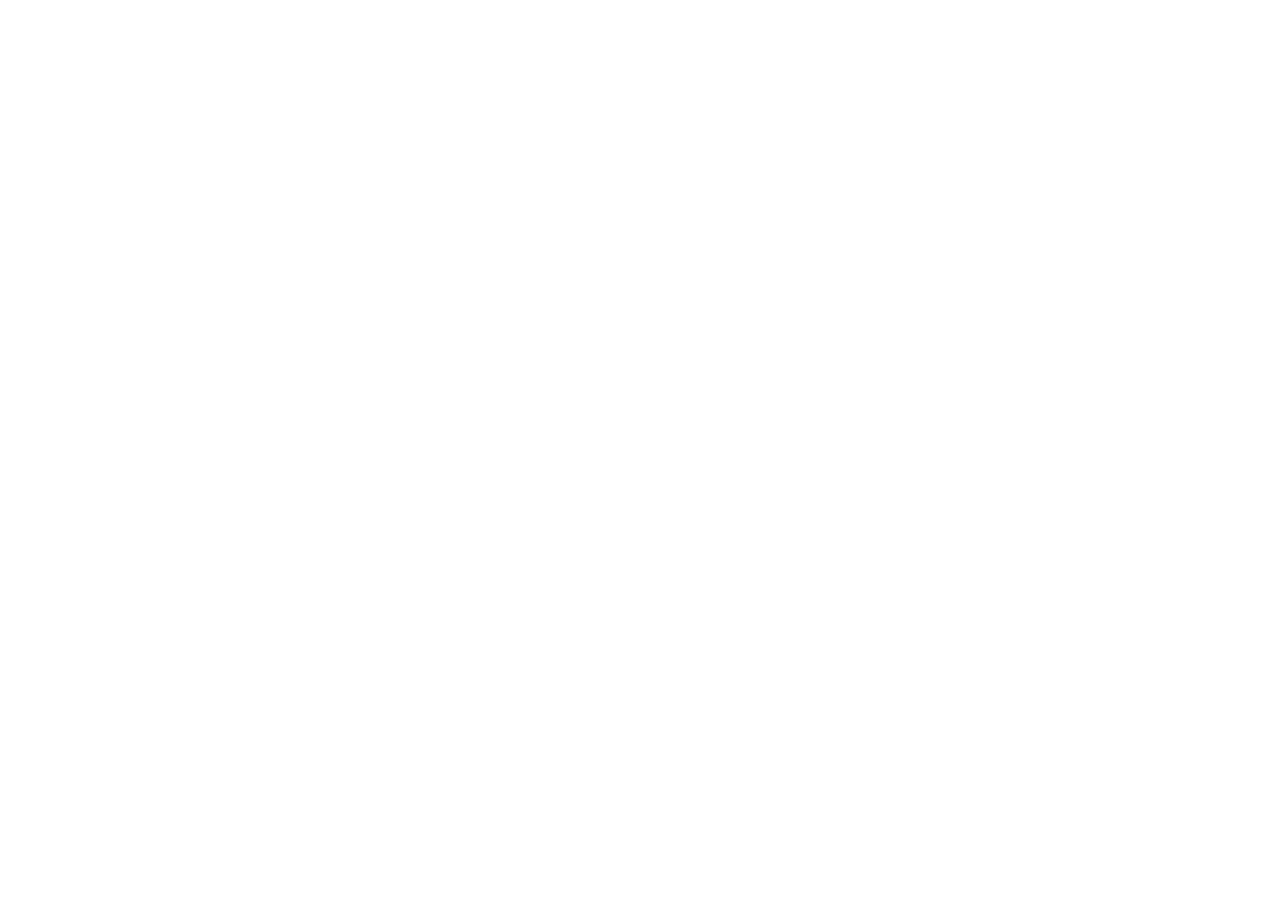
==== contact.html @ cc67a3d3 "create style.css & navbar in index.html" ====
<!DOCTYPE html>
<html lang="en">
  <head>
    <meta charset="UTF-8" />
    <meta name="viewport" content="width=device-width, initial-scale=1.0" />
    <meta http-equiv="X-UA-Compatible" content="ie=edge" />
    <link
      rel="stylesheet"
      href="https://stackpath.bootstrapcdn.com/bootstrap/4.4.1/css/bootstrap.min.css"
      integrity="sha384-Vkoo8x4CGsO3+Hhxv8T/Q5PaXtkKtu6ug5TOeNV6gBiFeWPGFN9MuhOf23Q9Ifjh"
      crossorigin="anonymous"
    />
    <title>Document</title>
  </head>
  <body></body>
</html>
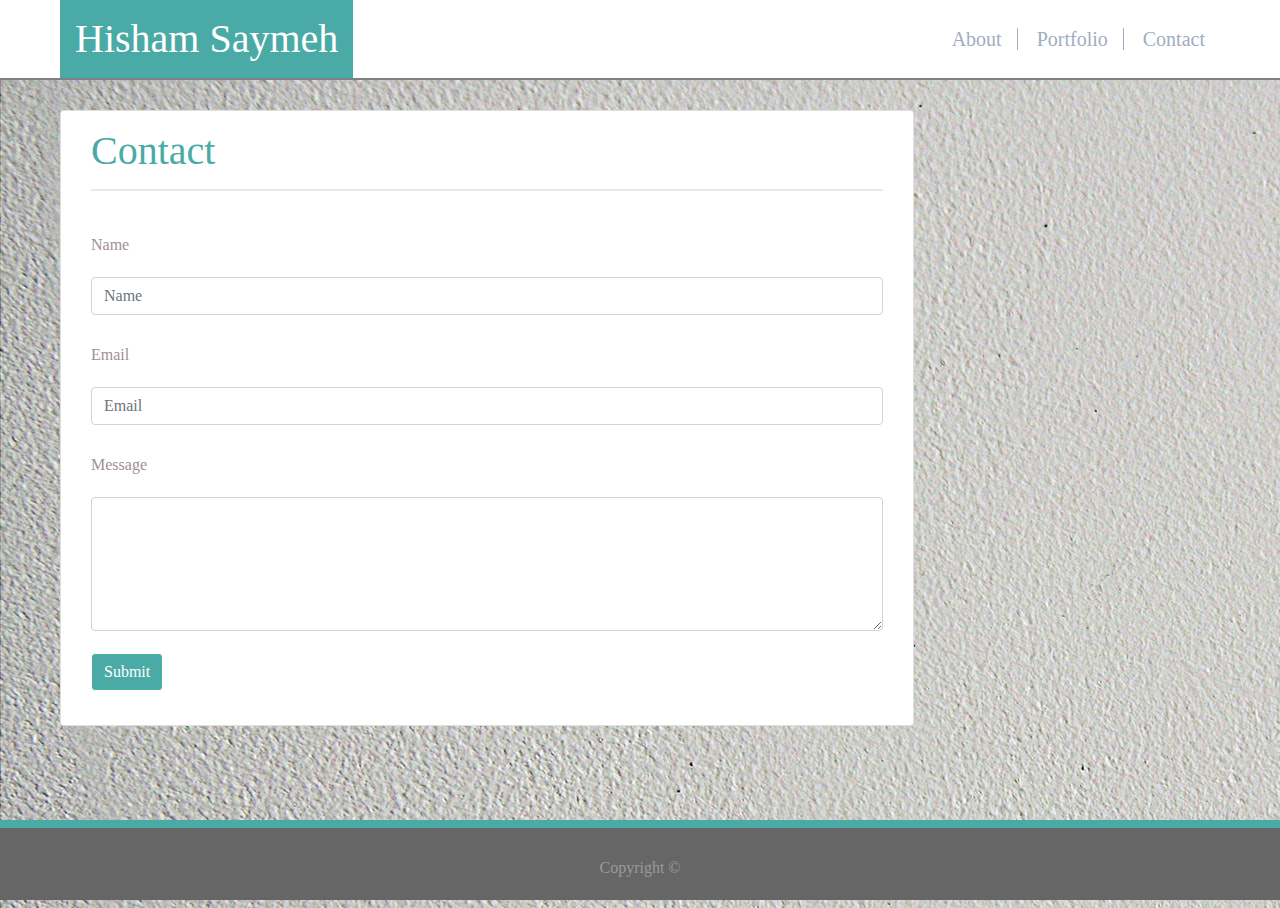
==== commit 4e31e7d9: "contact.html is done" ====
--- a/contact.html
+++ b/contact.html
@@ -10,7 +10,54 @@
       integrity="sha384-Vkoo8x4CGsO3+Hhxv8T/Q5PaXtkKtu6ug5TOeNV6gBiFeWPGFN9MuhOf23Q9Ifjh"
       crossorigin="anonymous"
     />
-    <title>Document</title>
+    <link rel="stylesheet" type="text/css" href="assets/css/style.css" />
+    <title>Contact</title>
   </head>
-  <body></body>
+  <body>
+    <nav class="navbar">
+      <h1>Hisham Saymeh</h1>
+      <div>
+        <a href="https://hishamss.github.io/Bootstrap-Portfolio">About</a>
+        <a href="https://hishamss.github.io/Bootstrap-Portfolio/portfolio.html"
+          >Portfolio</a
+        >
+        <a href="https://hishamss.github.io/Bootstrap-Portfolio/contact.html"
+          >Contact</a
+        >
+      </div>
+    </nav>
+    <div class="cont">
+      <div class="card">
+        <h1 class="align-middle">Contact</h1>
+        <form>
+          <div class="form-group">
+            <label for="name">Name</label>
+            <input
+              type="text"
+              class="form-control"
+              id="name"
+              placeholder="Name"
+            />
+          </div>
+          <div class="form-group">
+            <label for="Email">Email</label>
+            <input
+              type="text"
+              class="form-control"
+              id="email"
+              placeholder="Email"
+            />
+          </div>
+          <div class="form-group">
+            <label for="message">Message</label>
+            <textarea class="form-control" id="message" rows="5"></textarea>
+          </div>
+          <button type="submit" class="btn btn-primary">Submit</button>
+        </form>
+      </div>
+    </div>
+    <div class="fixedbottom">
+      Copyright &#169;
+    </div>
+  </body>
 </html>
--- a/assets/css/style.css
+++ b/assets/css/style.css
@@ -0,0 +1,111 @@
+body {
+  /* the following 3 codes to make body fill the screen */
+  min-height: 100vh;
+  position: relative;
+  margin: 0;
+  background-image: url("../images/grey-texture.jpg");
+  font-family: Georgia, "Times New Roman", Times, serif;
+}
+.navbar {
+  background-color: white;
+  border-bottom: 2px grey solid;
+  padding: 0 60px;
+  margin: 0;
+}
+
+.navbar h1 {
+  color: white;
+  background: #4aaaa5;
+  margin: 0;
+  padding: 15px 15px;
+}
+
+.navbar a {
+  color: #9fadc1;
+  font-size: 20px;
+  padding: 0 15px;
+}
+
+/* select all links in navbar except last link */
+.navbar a:not(:last-child) {
+  border-right: 1px #9fadc1 solid;
+}
+
+.cont {
+  padding-top: 30px;
+  padding-left: 60px;
+  padding-bottom: 110px;
+}
+
+.card {
+  width: 70%;
+  padding: 0 30px 30px 30px;
+  line-height: 3em;
+}
+
+.card h1 {
+  color: #4aaaa5;
+  border-bottom: 2px #e8e8e8 solid;
+  margin-bottom: 30px;
+  height: 80px;
+  line-height: 80px;
+}
+
+.fixedbottom {
+  /* the following 2 codes to make footer sticky at the bottom */
+  position: absolute;
+  bottom: 0;
+  background: #666666;
+  border-top: 8px #4aaaa5 solid;
+  text-align: center;
+  height: 80px;
+  color: #979c9b;
+  line-height: 80px;
+  vertical-align: middle;
+  width: 100%;
+  margin: 0;
+  padding: 0;
+}
+
+.top-buffer {
+  margin-top: 16px;
+}
+
+.bottom-buffer {
+  margin-bottom: 10px;
+}
+
+#image-text {
+  padding-left: 16px;
+}
+
+.overlay {
+  position: absolute;
+  bottom: 10%;
+  right: 15px;
+  left: 15px;
+  background-color: #4aaaa5;
+  color: white;
+  font-size: 1.5em;
+}
+
+form {
+  color: #a08f97;
+}
+
+.btn-primary {
+  background-color: #4aaaa5;
+  border: 1px solid white;
+}
+
+@media only screen and (min-width: 1057px) and (max-width: 1456px) {
+  .overlay {
+    font-size: 1em;
+  }
+}
+
+@media only screen and (max-width: 1057px) {
+  .overlay {
+    font-size: 0.8em;
+  }
+}
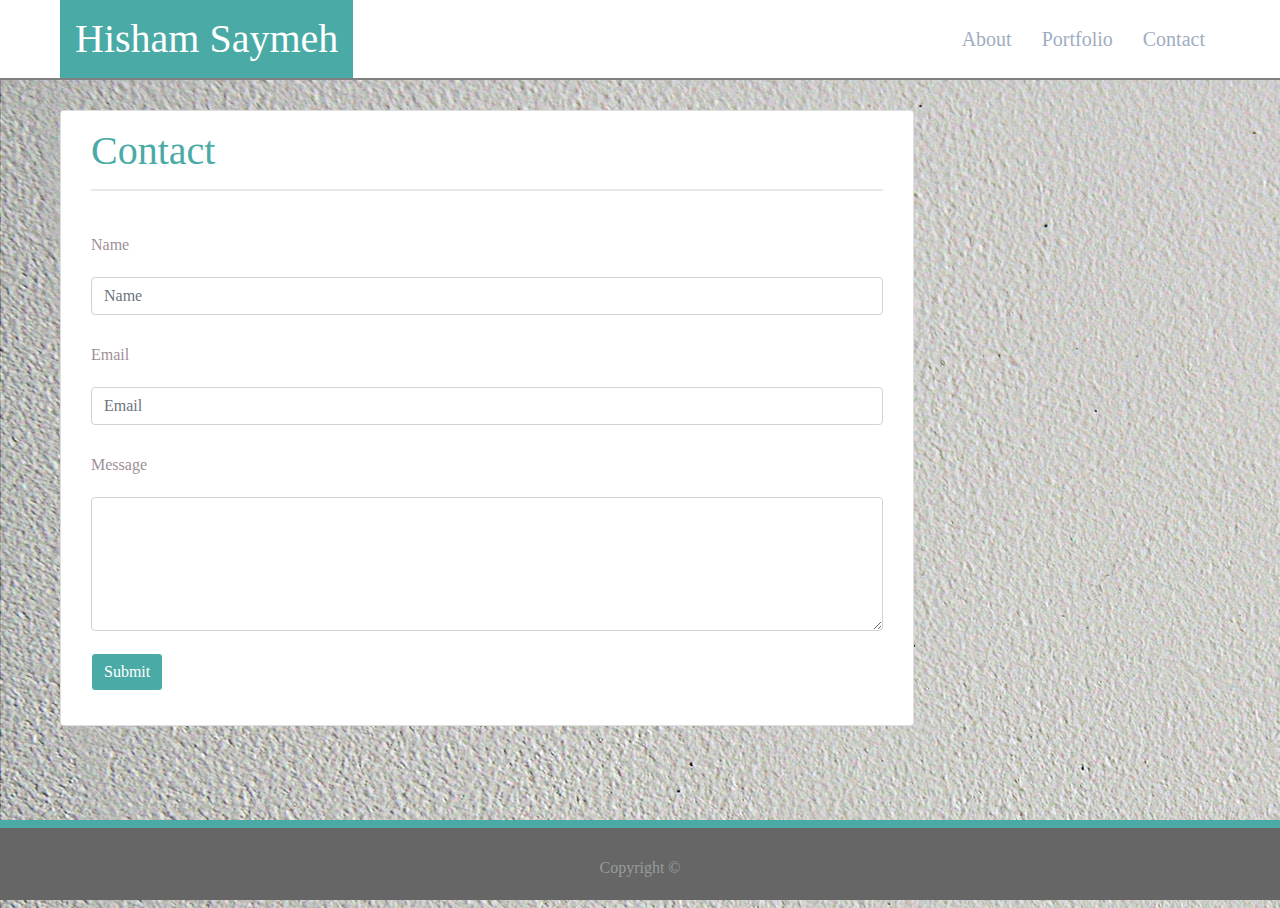
==== commit 66d533cd: "fixed the navrbar links to collpase at low breakpoint" ====
--- a/contact.html
+++ b/contact.html
@@ -4,6 +4,21 @@
     <meta charset="UTF-8" />
     <meta name="viewport" content="width=device-width, initial-scale=1.0" />
     <meta http-equiv="X-UA-Compatible" content="ie=edge" />
+    <script
+      src="https://code.jquery.com/jquery-3.4.1.slim.min.js"
+      integrity="sha384-J6qa4849blE2+poT4WnyKhv5vZF5SrPo0iEjwBvKU7imGFAV0wwj1yYfoRSJoZ+n"
+      crossorigin="anonymous"
+    ></script>
+    <script
+      src="https://cdn.jsdelivr.net/npm/popper.js@1.16.0/dist/umd/popper.min.js"
+      integrity="sha384-Q6E9RHvbIyZFJoft+2mJbHaEWldlvI9IOYy5n3zV9zzTtmI3UksdQRVvoxMfooAo"
+      crossorigin="anonymous"
+    ></script>
+    <script
+      src="https://stackpath.bootstrapcdn.com/bootstrap/4.4.1/js/bootstrap.min.js"
+      integrity="sha384-wfSDF2E50Y2D1uUdj0O3uMBJnjuUD4Ih7YwaYd1iqfktj0Uod8GCExl3Og8ifwB6"
+      crossorigin="anonymous"
+    ></script>
     <link
       rel="stylesheet"
       href="https://stackpath.bootstrapcdn.com/bootstrap/4.4.1/css/bootstrap.min.css"
@@ -14,16 +29,37 @@
     <title>Contact</title>
   </head>
   <body>
-    <nav class="navbar">
-      <h1>Hisham Saymeh</h1>
-      <div>
-        <a href="https://hishamss.github.io/Bootstrap-Portfolio">About</a>
-        <a href="https://hishamss.github.io/Bootstrap-Portfolio/portfolio.html"
-          >Portfolio</a
-        >
-        <a href="https://hishamss.github.io/Bootstrap-Portfolio/contact.html"
-          >Contact</a
-        >
+    <nav class="navbar navbar-expand-lg navbar-light">
+      <h1 class="navbar-brand">Hisham Saymeh</h1>
+      <button
+        class="navbar-toggler"
+        type="button"
+        data-toggle="collapse"
+        data-target="#navbarTogglerDemo01"
+        aria-controls="navbarTogglerDemo01"
+        aria-expanded="false"
+        aria-label="Toggle navigation"
+      >
+        <span class="navbar-toggler-icon"></span>
+      </button>
+      <div class="collapse navbar-collapse" id="navbarTogglerDemo01">
+        <ul class="navbar-nav ml-auto mt-2 mt-lg-0">
+          <li class="nav-item active">
+            <a href="https://hishamss.github.io/Bootstrap-Portfolio">About</a>
+          </li>
+          <li class="nav-item">
+            <a
+              href="https://hishamss.github.io/Bootstrap-Portfolio/portfolio.html"
+              >Portfolio</a
+            >
+          </li>
+          <li class="nav-item">
+            <a
+              href="https://hishamss.github.io/Bootstrap-Portfolio/contact.html"
+              >Contact</a
+            >
+          </li>
+        </ul>
       </div>
     </nav>
     <div class="cont">
--- a/assets/css/style.css
+++ b/assets/css/style.css
@@ -7,17 +7,19 @@
   font-family: Georgia, "Times New Roman", Times, serif;
 }
 .navbar {
-  background-color: white;
-  border-bottom: 2px grey solid;
-  padding: 0 60px;
-  margin: 0;
+  background-color: white !important;
+  border-bottom: 2px grey solid !important;
+  padding: 0 60px !important;
+  margin: 0 !important;
 }
 
-.navbar h1 {
-  color: white;
-  background: #4aaaa5;
-  margin: 0;
-  padding: 15px 15px;
+.navbar-brand {
+  color: white !important;
+  background: #4aaaa5 !important;
+  margin: 0 !important;
+  padding: 15px 15px !important;
+  font-size: 2.5rem !important;
+  line-height: 1.2 !important;
 }
 
 .navbar a {
@@ -26,10 +28,10 @@
   padding: 0 15px;
 }
 
-/* select all links in navbar except last link */
-.navbar a:not(:last-child) {
-  border-right: 1px #9fadc1 solid;
-}
+/* select all links in navbar except last link
+.navbar-nav li:not(:last-of-type) a {
+  border-right: 1px #9fadc1 solid !important;
+} */
 
 .cont {
   padding-top: 30px;
